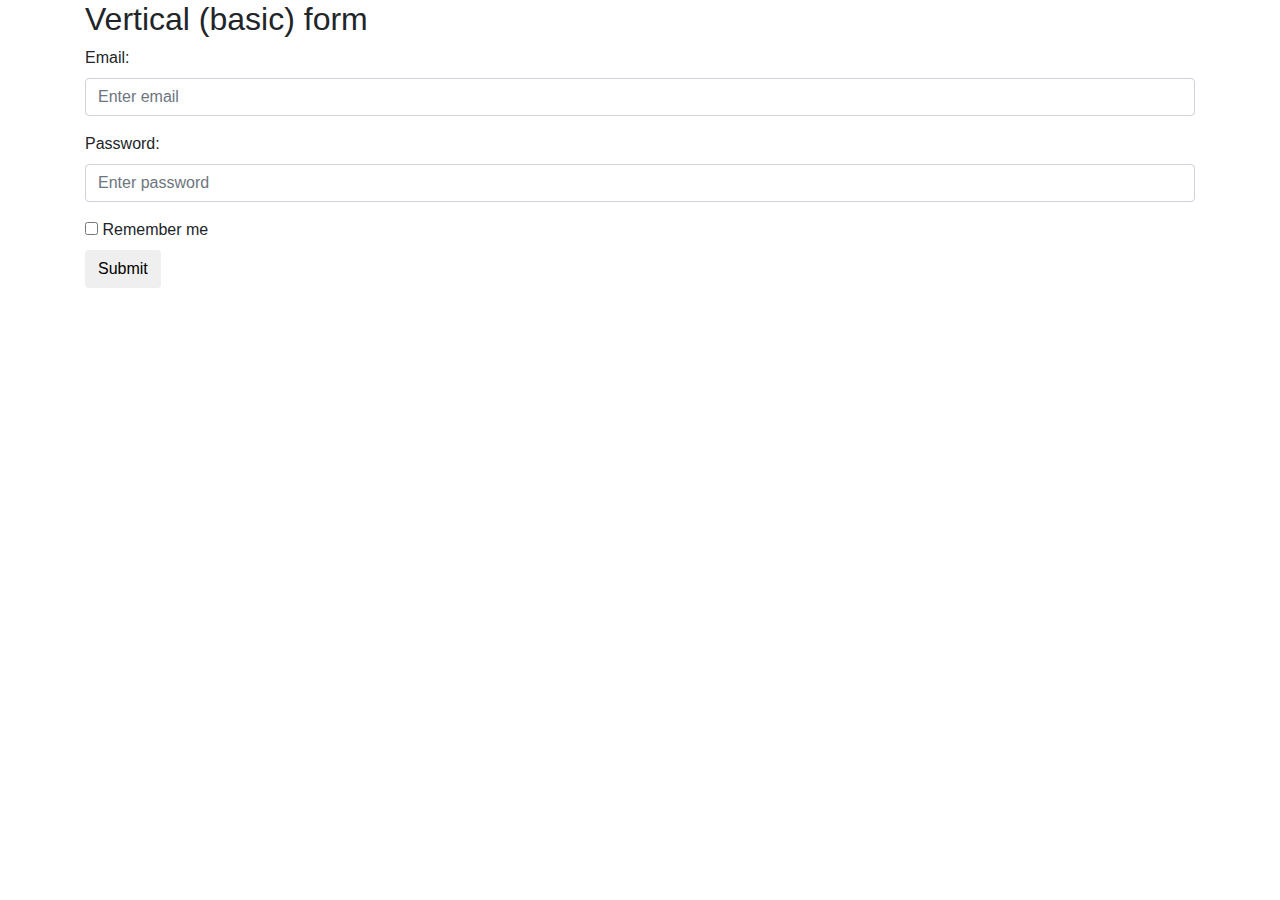
==== forms_html/form1.html @ a9cf3cad "vendors" ====
<!DOCTYPE html>
<html lang="en">
<head>
  <title>Bootstrap Example</title>
  <meta charset="utf-8">
  <meta name="viewport" content="width=device-width, initial-scale=1">
  <link rel="stylesheet" href="../css/bootstrap.min.css">
  <script src="../js/jquery.min.js"></script>
  <script src="../js/bootstrap.min.js"></script>
</head>
<body>

<div class="container">
  <h2>Vertical (basic) form</h2>
  <form action="/action_page.php">
    <div class="form-group">
      <label for="email">Email:</label>
      <input type="email" class="form-control" id="email" placeholder="Enter email" name="email">
    </div>
    <div class="form-group">
      <label for="pwd">Password:</label>
      <input type="password" class="form-control" id="pwd" placeholder="Enter password" name="pwd">
    </div>
    <div class="checkbox">
      <label><input type="checkbox" name="remember"> Remember me</label>
    </div>
    <button type="submit" class="btn btn-default">Submit</button>
  </form>
</div>

</body>
</html>
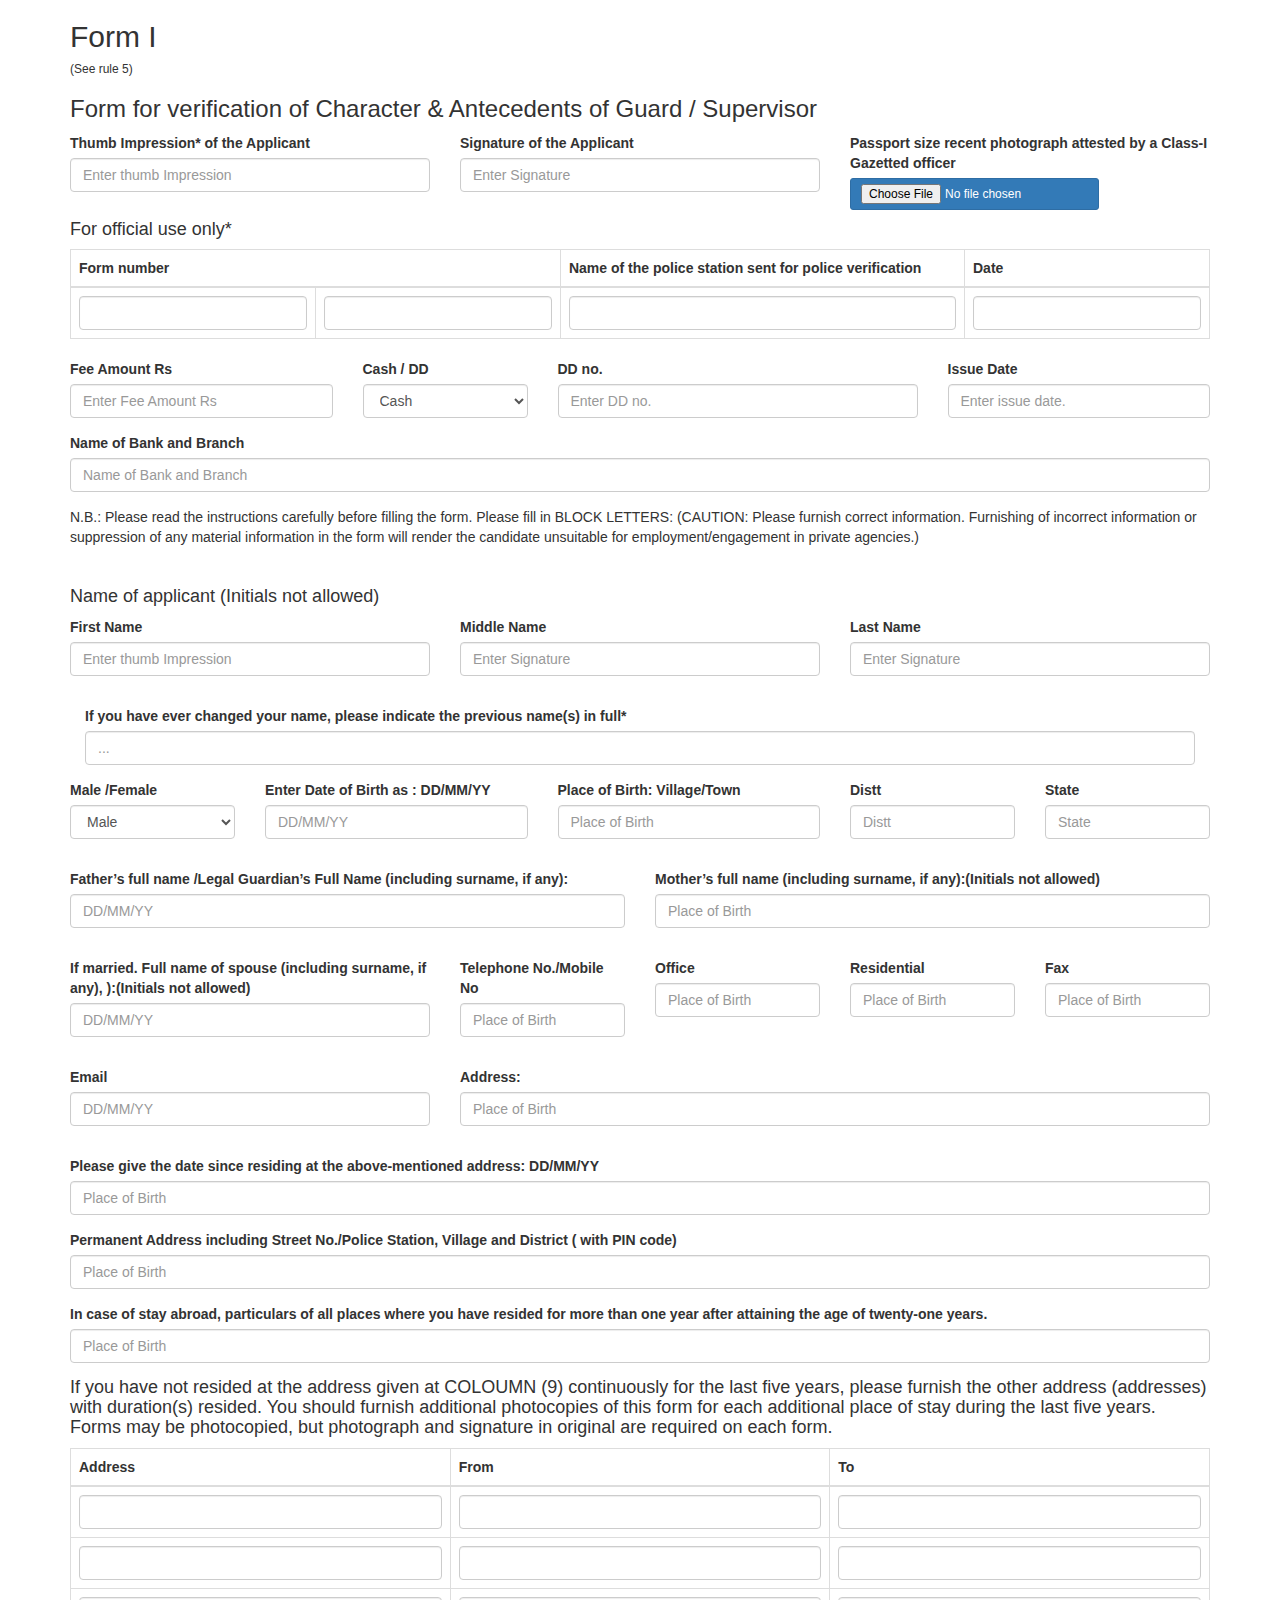
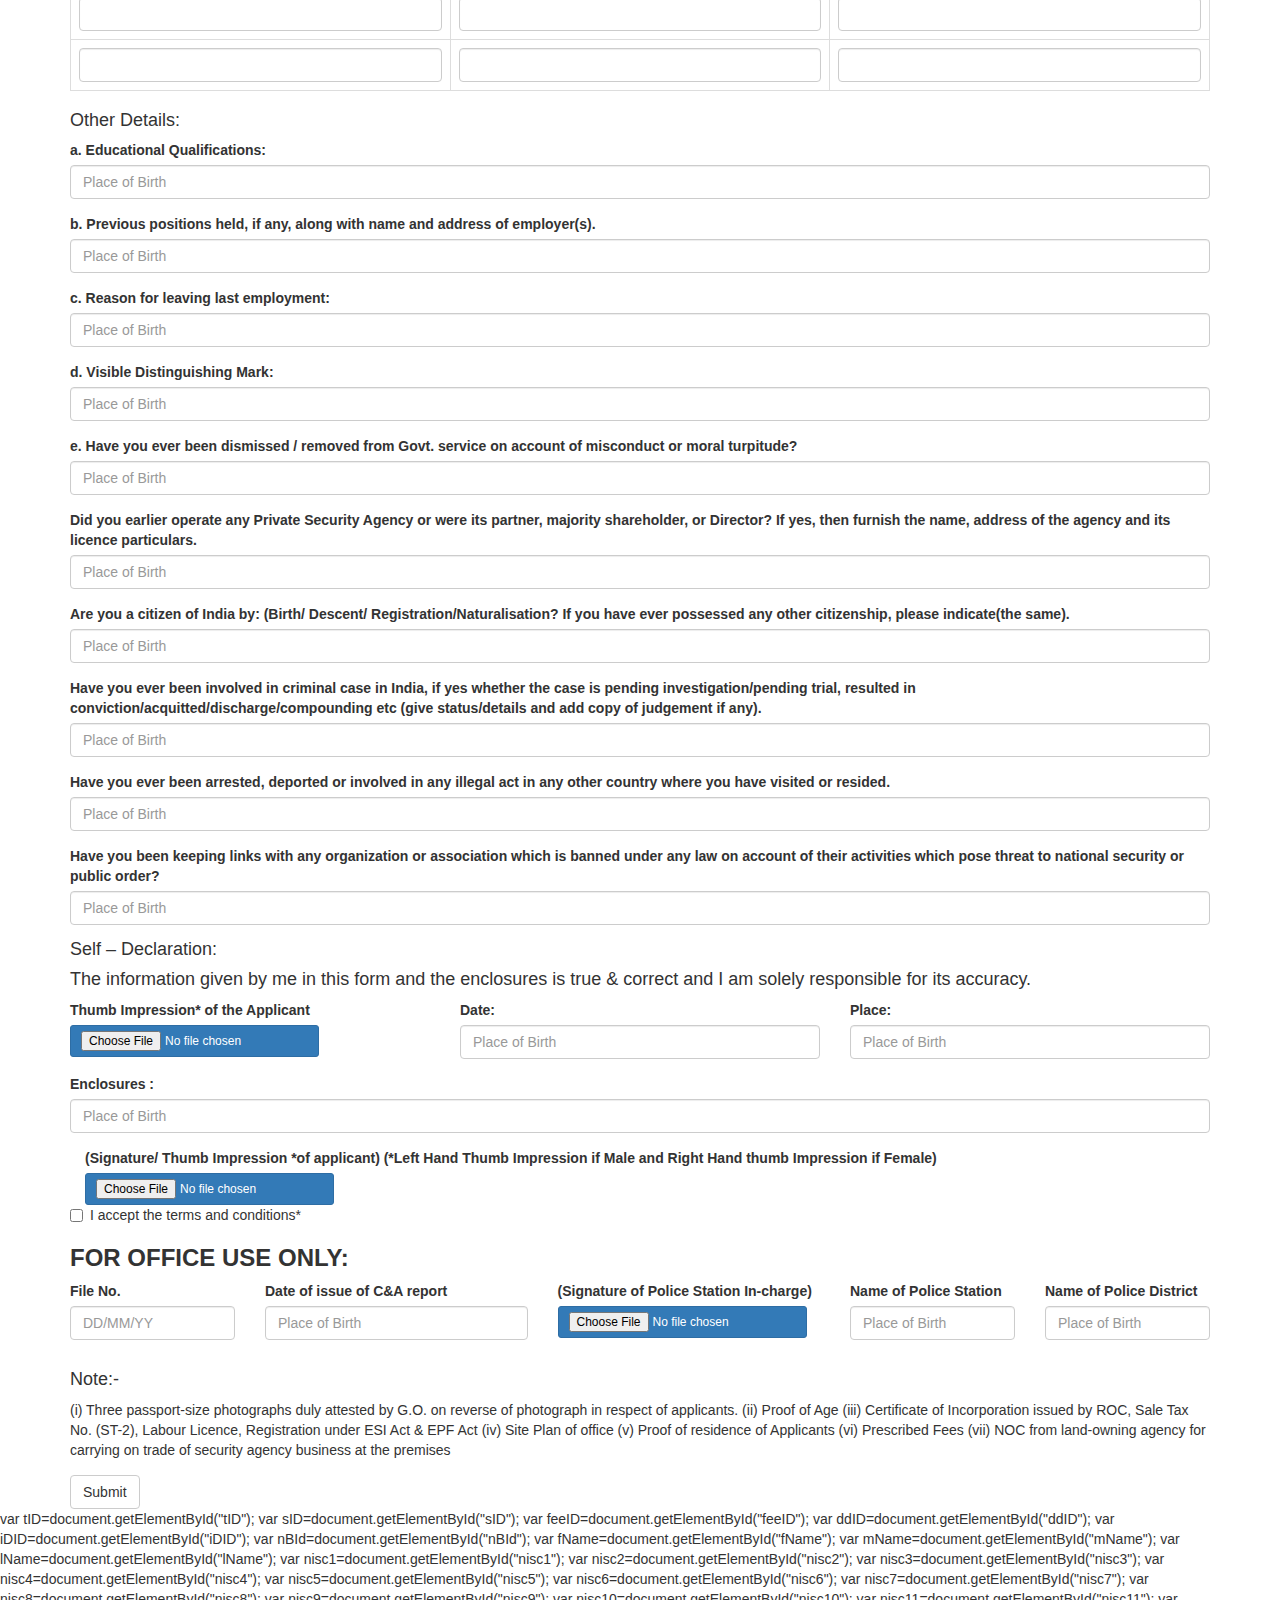
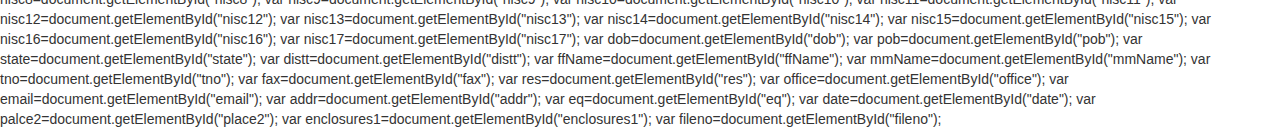
==== commit 83cbe3d3: "prashant update" ====
--- a/forms_html/form1.html
+++ b/forms_html/form1.html
@@ -1,32 +1,442 @@
 <!DOCTYPE html>
 <html lang="en">
 <head>
-  <title>Bootstrap Example</title>
+  <title>form- I</title>
   <meta charset="utf-8">
   <meta name="viewport" content="width=device-width, initial-scale=1">
-  <link rel="stylesheet" href="../css/bootstrap.min.css">
-  <script src="../js/jquery.min.js"></script>
-  <script src="../js/bootstrap.min.js"></script>
+  <link rel="stylesheet" href="https://maxcdn.bootstrapcdn.com/bootstrap/3.3.7/css/bootstrap.min.css">
+  <script src="https://ajax.googleapis.com/ajax/libs/jquery/3.3.1/jquery.min.js"></script>
+  <script src="https://maxcdn.bootstrapcdn.com/bootstrap/3.3.7/js/bootstrap.min.js"></script>
 </head>
 <body>
 
 <div class="container">
-  <h2>Vertical (basic) form</h2>
+  <h2>Form I</h2>
+<h6>(See rule 5)</h6>
+<h3>
+Form for verification of Character & Antecedents
+of Guard / Supervisor </h3>
   <form action="/action_page.php">
-    <div class="form-group">
-      <label for="email">Email:</label>
-      <input type="email" class="form-control" id="email" placeholder="Enter email" name="email">
-    </div>
-    <div class="form-group">
-      <label for="pwd">Password:</label>
-      <input type="password" class="form-control" id="pwd" placeholder="Enter password" name="pwd">
-    </div>
-    <div class="checkbox">
-      <label><input type="checkbox" name="remember"> Remember me</label>
-    </div>
+    <!-- thumb impression tID -->
+    <div class= "row"> 
+    <div class="form-group col-xs-4">
+      <label for="email">Thumb Impression* of the Applicant</label>
+      <input type="text" class="form-control" id="tID" placeholder="Enter thumb Impression" name="tID">
+    </div>
+    <!-- signature sID -->
+    <div class="form-group col-xs-4">
+      <label for="email">Signature of the Applicant </label>
+      <input type="text" class="form-control" id="sID" placeholder="Enter Signature" name="sID">
+    </div>
+    <div class="file-field col-xs-4 md-form">
+      <label for="email">Passport size
+recent photograph
+attested by a
+Class-I Gazetted
+officer </label>
+        <div class="btn btn-primary btn-sm float-left">
+
+            <input type="file">
+        </div>
+    </div>
+  </div>
+    <!-- table for office use only* -->
+
+    <div class="form-group">
+  <h4>For official use only* </h4>           
+  <table class="table table-bordered">
+    <thead>
+      <tr>
+        <th colspan="2">Form number </th>
+        <th>Name of the police station sent for police
+verification </th>
+        <th>Date</th>
+      </tr>
+    </thead>
+    <tbody>
+      <tr>
+        <td><input type="text" class="form-control" name="form number"/></td>  
+        <td><input type="text" name="form number" class="form-control"/></td> 
+        <td><input type="text" class="form-control" name="police station name"/></td>
+        <td><input type="text" class="form-control" name="date"/></td>
+      </tr>
+    </tbody>
+  </table>
+</div>
+    <!-- fee amount -->
+    <div class="row">
+    <div class="form-group col-xs-3">
+      <label for="email">Fee Amount Rs</label>
+      <input type="text" class="form-control" id="feeID" placeholder="Enter Fee Amount Rs" name="feeID"> </div>
+      <div class="dropdown form-group col-xs-2">
+        <label for="email">Cash / DD</label>
+ 
+  <select class="form-control" id="sel1">
+    <option>Cash</option>
+    <option>DD</option>
+ 
+  </select>
+        
+  </div>
+  <div class="form-group col-xs-4">
+      <label for="email">DD no.</label>
+      <input type="text" class="form-control" id="ddID" placeholder="Enter DD no." name="ddID"> </div>
+      <div class="form-group col-xs-3">
+      <label for="email">Issue Date</label>
+      <input type="text" class="form-control" id="iDID" placeholder="Enter issue date." name="iDID"> </div>
+    </div>
+    <!-- cash/DD -->
+    
+    <!-- Name of Bank and Branch -->
+    <div class="form-group">
+      <label for="email">Name of Bank and Branch</label>
+      <input type="text" class="form-control" id="nBId" placeholder="Name of Bank and Branch" name="pwd">
+    </div>
+    <p>N.B.: Please read the instructions carefully before filling the form. Please fill in BLOCK
+LETTERS: (CAUTION: Please furnish correct information. Furnishing of incorrect
+information or suppression of any material information in the form will render the candidate
+unsuitable for employment/engagement in private agencies.) </p>
+<br>
+    <!-- name credentials -->
+    <div class="form-group">
+      <h4>Name of applicant (Initials not allowed) </h4>
+      <div class= "row"> 
+    <div class="form-group col-xs-4">
+      <label for="email">First Name</label>
+      <input type="text" class="form-control"  id="fName" placeholder="Enter thumb Impression">
+    </div>
+    <!-- signature sID -->
+    <div class="form-group col-xs-4">
+      <label for="email">Middle Name </label>
+      <input type="text" class="form-control" id="mName" placeholder="Enter Signature">
+    </div>
+    <div class="form-group col-xs-4">
+      <label for="email">Last Name </label>
+      <input type="text" class="form-control" id="lName" placeholder="Enter Signature">
+    </div>
+  </div></div>
+
+  <div class="form-group">
+    <div class="form-group col-xs-12">
+      <label for="email">If you have ever changed your name, please indicate the previous name(s) in full*</label>
+      <input type="text" class="form-control"  id="nisc1" placeholder="...">
+    </div>
+  </div>
+
+   <div class="form-group">
+      <div class= "row"> 
+    <div class="form-group col-xs-2">
+       <label for="email">Male /Female</label>
+ 
+  <select class="form-control" id="sel1">
+    <option>Male</option>
+    <option>Female</option>
+ 
+  </select>
+    </div>
+    <!-- signature sID -->
+    <div class="form-group col-xs-3">
+      <label>Enter Date of Birth as : DD/MM/YY</label>
+      <input type="text" class="form-control" id="dob" placeholder="DD/MM/YY">
+    </div>
+    <div class="form-group col-xs-3">
+      <label>Place of Birth: Village/Town</label>
+      <input type="text" class="form-control" id="pob" placeholder="Place of Birth">
+    </div>
+    <div class="form-group col-xs-2">
+      <label>Distt</label>
+      <input type="text" class="form-control" id="distt" placeholder="Distt">
+    </div>
+    <div class="form-group col-xs-2">
+      <label>State</label>
+      <input type="text" class="form-control" id="state" placeholder="State">
+    </div>
+    
+  </div></div>
+
+  <div class="form-group">
+      <div class= "row"> 
+    <div class="form-group col-xs-6">
+      <label>Father’s full name /Legal Guardian’s Full Name (including surname, if any): </label>
+      <input type="text" class="form-control" id="ffName" placeholder="DD/MM/YY">
+    </div>
+    <div class="form-group col-xs-6">
+      <label>Mother’s full name (including surname, if any):(Initials not allowed) </label>
+      <input type="text" class="form-control" id="mmName" placeholder="Place of Birth">
+    </div>    
+  </div></div>
+
+
+  <div class="form-group">
+      <div class= "row"> 
+    <div class="form-group col-xs-4">
+      <label>If married. Full name of spouse (including surname, if any), ):(Initials not allowed) </label>
+      <input type="text" class="form-control" id="nisc2" placeholder="DD/MM/YY">
+    </div>
+    <div class="form-group col-xs-2">
+      <label>Telephone No./Mobile No </label>
+      <input type="text" class="form-control" id="tno" placeholder="Place of Birth">
+    </div> 
+    <div class="form-group col-xs-2">
+      <label>Office</label>
+      <input type="text" class="form-control" id="office" placeholder="Place of Birth">
+    </div> 
+    <div class="form-group col-xs-2">
+      <label>Residential</label>
+      <input type="text" class="form-control" id="res" placeholder="Place of Birth">
+    </div> 
+    <div class="form-group col-xs-2">
+      <label>Fax</label>
+      <input type="text" class="form-control" id="fax" placeholder="Place of Birth">
+    </div>    
+  </div></div>
+
+
+  <div class="form-group">
+      <div class= "row"> 
+    <div class="form-group col-xs-4">
+      <label>Email </label>
+      <input type="text" class="form-control" id="email" placeholder="DD/MM/YY">
+    </div>
+    <div class="form-group col-xs-8">
+      <label>Address: </label>
+      <input type="text" class="form-control" id="addr" placeholder="Place of Birth">
+    </div>   
+  </div></div>
+
+
+ <div class="form-group">
+<div class="form-group">
+      <label>Please give the date since residing at the above-mentioned address: DD/MM/YY  </label>
+      <input type="text" class="form-control" id="nisc3" placeholder="Place of Birth">
+    </div>
+    <div class="form-group">
+      <label>Permanent Address including Street No./Police Station, Village and District ( with PIN code) </label>
+      <input type="text" class="form-control" id="nisc4" placeholder="Place of Birth">
+    </div>
+<div class="form-group">
+      <label> In case of stay abroad, particulars of all places where you have resided for more than one year
+after attaining the age of twenty-one years.  </label>
+      <input type="text" class="form-control" id="nisc5" placeholder="Place of Birth">
+    </div>
+
+    <div class="form-group">
+  <h4>If you have not resided at the address given at COLOUMN (9) continuously for the last five
+years, please furnish the other address (addresses) with duration(s) resided. You should furnish
+additional photocopies of this form for each additional place of stay during the last five years.
+Forms may be photocopied, but photograph and signature in original are required on each form.  </h4>           
+  <table class="table table-bordered">
+    <thead>
+      <tr>
+        <th>Address</th>
+        <th>From </th>
+        <th>To</th>
+      </tr>
+    </thead>
+    <tbody>
+      <tr>
+        <td><input type="text" class="form-control" name="form number"/></td>  
+        <td><input type="text" name="form number" class="form-control"/></td> 
+        <td><input type="text" class="form-control" name="date"/></td>
+      </tr>
+      <tr>
+        <td><input type="text" class="form-control" name="form number"/></td>  
+        <td><input type="text" name="form number" class="form-control"/></td> 
+        <td><input type="text" class="form-control" name="date"/></td>
+      </tr>
+      <tr>
+        <td><input type="text" class="form-control" name="form number"/></td>  
+        <td><input type="text" name="form number" class="form-control"/></td> 
+        <td><input type="text" class="form-control" name="date"/></td>
+      </tr>
+      <tr>
+        <td><input type="text" class="form-control" name="form number"/></td>  
+        <td><input type="text" name="form number" class="form-control"/></td> 
+        <td><input type="text" class="form-control" name="date"/></td>
+      </tr>
+    </tbody>
+  </table>
+</div>
+
+<div class="form-group">
+  <h4> Other Details:</h4>
+      <label>a. Educational Qualifications:  </label>
+      <input type="text" class="form-control" id="eq" placeholder="Place of Birth">
+    </div>
+    <div class="form-group">
+      <label>b. Previous positions held, if any, along with name and address of employer(s).  </label>
+      <input type="text" class="form-control" id="nisc6" placeholder="Place of Birth">
+    </div>
+    <div class="form-group">
+      <label>c. Reason for leaving last employment:  </label>
+      <input type="text" class="form-control" id="nisc7" placeholder="Place of Birth">
+    </div>
+    <div class="form-group">
+      <label>d. Visible Distinguishing Mark:  </label>
+      <input type="text" class="form-control" id="nisc8" placeholder="Place of Birth">
+    </div>
+    <div class="form-group">
+      <label>e. Have you ever been dismissed / removed from Govt. service on account of
+misconduct or moral turpitude? </label>
+      <input type="text" class="form-control" id="nisc9" placeholder="Place of Birth">
+    </div>
+    <div class="form-group">
+      <label>Did you earlier operate any Private Security Agency or were its partner, majority
+shareholder, or Director? If yes, then furnish the name, address of the agency and its licence
+particulars. </label>
+      <input type="text" class="form-control" id="nisc10" placeholder="Place of Birth">
+    </div>
+    <div class="form-group">
+      <label>Are you a citizen of India by: (Birth/ Descent/ Registration/Naturalisation? If you have ever
+possessed any other citizenship, please indicate(the same).  </label>
+      <input type="text" class="form-control" id="nisc11" placeholder="Place of Birth">
+    </div>
+    <div class="form-group">
+      <label>Have you ever been involved in criminal case in India, if yes whether the case is pending
+investigation/pending trial, resulted in conviction/acquitted/discharge/compounding etc (give
+status/details and add copy of judgement if any). </label>
+      <input type="text" class="form-control" id="nisc12" placeholder="Place of Birth">
+    </div>
+    <div class="form-group">
+      <label> Have you ever been arrested, deported or involved in any illegal act in any other country
+where you have visited or resided.  </label>
+      <input type="text" class="form-control" id="nisc13" placeholder="Place of Birth">
+    </div>
+    <div class="form-group">
+      <label>Have you been keeping links with any organization or association which is banned under any
+law on account of their activities which pose threat to national security or public order?  </label>
+      <input type="text" class="form-control" id="nisc14" placeholder="Place of Birth">
+    </div>
+    <div class="form-group">
+      
+      <h4>Self – Declaration: </h4>
+      <h4>The information given by me in this form and the enclosures is true & correct and I am solely responsible for its accuracy.</h4>
+      <div class="row">
+<div class="form-group">
+      <div class="file-field col-xs-4 md-form">
+      <label for="email">Thumb Impression* of the Applicant </label>
+        <div class="btn btn-primary btn-sm float-left">
+            <input type="file">
+        </div>
+    </div>
+    <div class="col-xs-4"><label> Date:  </label>
+      <input type="text" class="form-control" id="date" placeholder="Place of Birth"></div>
+      <div class="col-xs-4"><label>Place:  </label>
+      <input type="text" class="form-control" id="place2" placeholder="Place of Birth"></div>
+    </div></div></div>
+
+
+
+    <div class="form-group">
+      <label>Enclosures :  </label>
+      <input type="text" class="form-control" id="enclosures1" placeholder="Place of Birth">
+    </div>
+    <div class="file-field col-xs-12">
+      <label for="email">(Signature/ Thumb Impression *of applicant)
+(*Left Hand Thumb Impression if Male and Right Hand thumb Impression if
+Female)  </label><br>
+        <div class="btn btn-primary btn-sm float-left">
+            <input type="file">
+        </div>
+    </div>
+<div class="checkbox">
+      <label><input type="checkbox" name="remember"> I accept the terms and conditions*</label>
+    </div>
+    <h3><b>FOR OFFICE USE ONLY:</b></h3>
+<div class="form-group">
+      <div class= "row"> 
+    <div class="form-group col-xs-2">
+      <label>File No. </label>
+      <input type="text" class="form-control" id="fileno" placeholder="DD/MM/YY">
+    </div>
+    <div class="form-group col-xs-3">
+      <label>Date of issue of C&A report </label>
+      <input type="text" class="form-control" id="nisc15" placeholder="Place of Birth">
+    </div> 
+    <div class="file-field col-xs-3">
+      <label for="email">(Signature of Police Station In-charge) </label><br>
+        <div class="btn btn-primary btn-sm float-left">
+            <input type="file">
+        </div>
+    </div>
+     <div class="form-group col-xs-2">
+      <label>Name of Police Station </label>
+      <input type="text" class="form-control" id="nisc16" placeholder="Place of Birth">
+    </div>
+    <div class="form-group col-xs-2">
+      <label>Name of Police District</label>
+      <input type="text" class="form-control" id="nisc17" placeholder="Place of Birth">
+    </div>   
+  </div></div>
+  
+  <h4>Note:-</h4>
+<p>
+(i) Three passport-size photographs duly attested by G.O. on reverse of photograph in
+respect of applicants.
+(ii) Proof of Age
+(iii) Certificate of Incorporation issued by ROC, Sale Tax No. (ST-2), Labour Licence,
+Registration under ESI Act & EPF Act
+(iv) Site Plan of office
+(v) Proof of residence of Applicants
+(vi) Prescribed Fees
+(vii) NOC from land-owning agency for carrying on trade of security agency business
+at the premises
+</p>
+
+
+  </div>
+    <!--  -->
+    
     <button type="submit" class="btn btn-default">Submit</button>
   </form>
 </div>
 
+var tID=document.getElementById("tID");
+var sID=document.getElementById("sID");
+var feeID=document.getElementById("feeID");
+var ddID=document.getElementById("ddID");
+var iDID=document.getElementById("iDID");
+var nBId=document.getElementById("nBId");
+var fName=document.getElementById("fName");
+var mName=document.getElementById("mName");
+var lName=document.getElementById("lName");
+
+var nisc1=document.getElementById("nisc1");
+var nisc2=document.getElementById("nisc2");
+var nisc3=document.getElementById("nisc3");
+var nisc4=document.getElementById("nisc4");
+var nisc5=document.getElementById("nisc5");
+var nisc6=document.getElementById("nisc6");
+var nisc7=document.getElementById("nisc7");
+var nisc8=document.getElementById("nisc8");
+var nisc9=document.getElementById("nisc9");
+var nisc10=document.getElementById("nisc10");
+var nisc11=document.getElementById("nisc11");
+var nisc12=document.getElementById("nisc12");
+var nisc13=document.getElementById("nisc13");
+var nisc14=document.getElementById("nisc14");
+var nisc15=document.getElementById("nisc15");
+var nisc16=document.getElementById("nisc16");
+var nisc17=document.getElementById("nisc17");
+
+
+var dob=document.getElementById("dob");
+var pob=document.getElementById("pob");
+var state=document.getElementById("state");
+var distt=document.getElementById("distt");
+var ffName=document.getElementById("ffName");
+var mmName=document.getElementById("mmName");
+var tno=document.getElementById("tno");
+var fax=document.getElementById("fax");
+var res=document.getElementById("res");
+var office=document.getElementById("office");
+var email=document.getElementById("email");
+var addr=document.getElementById("addr");
+var eq=document.getElementById("eq");
+var date=document.getElementById("date");
+var palce2=document.getElementById("place2");
+var enclosures1=document.getElementById("enclosures1");
+var fileno=document.getElementById("fileno");
+
 </body>
 </html>
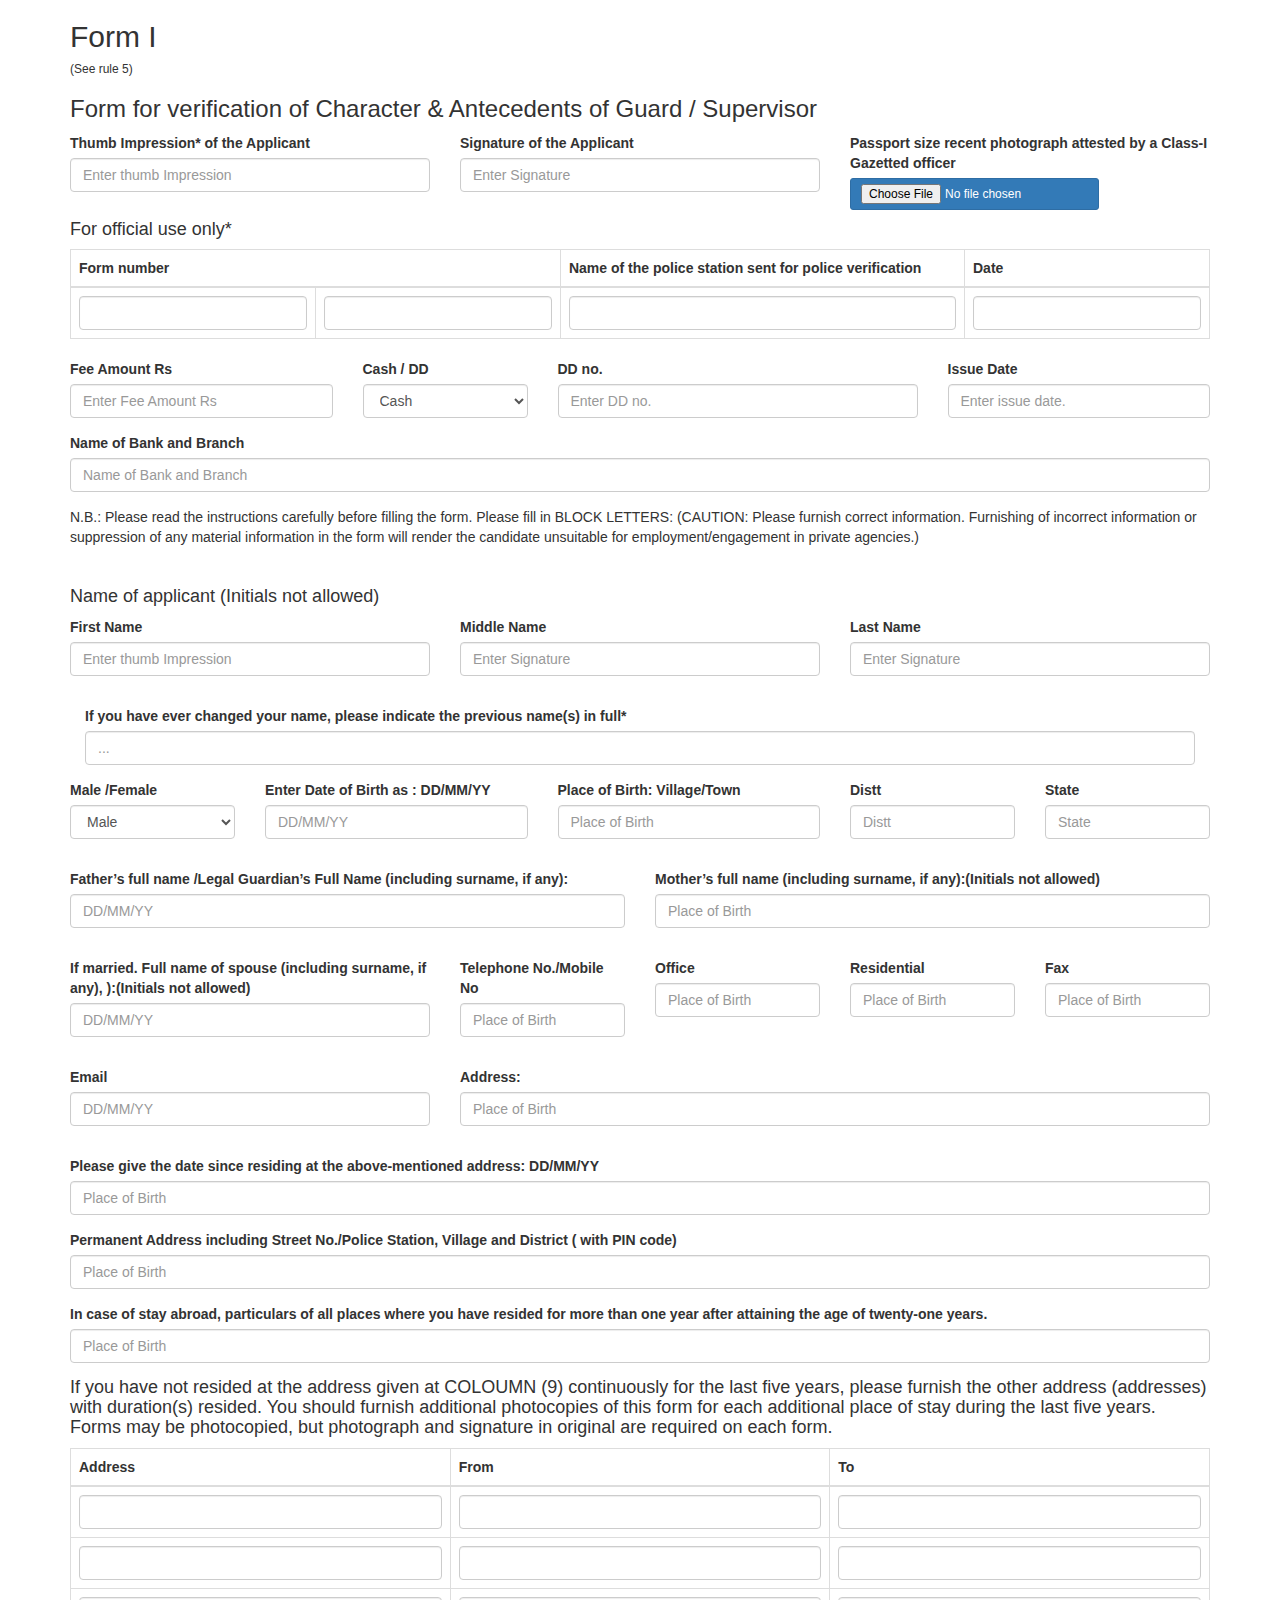
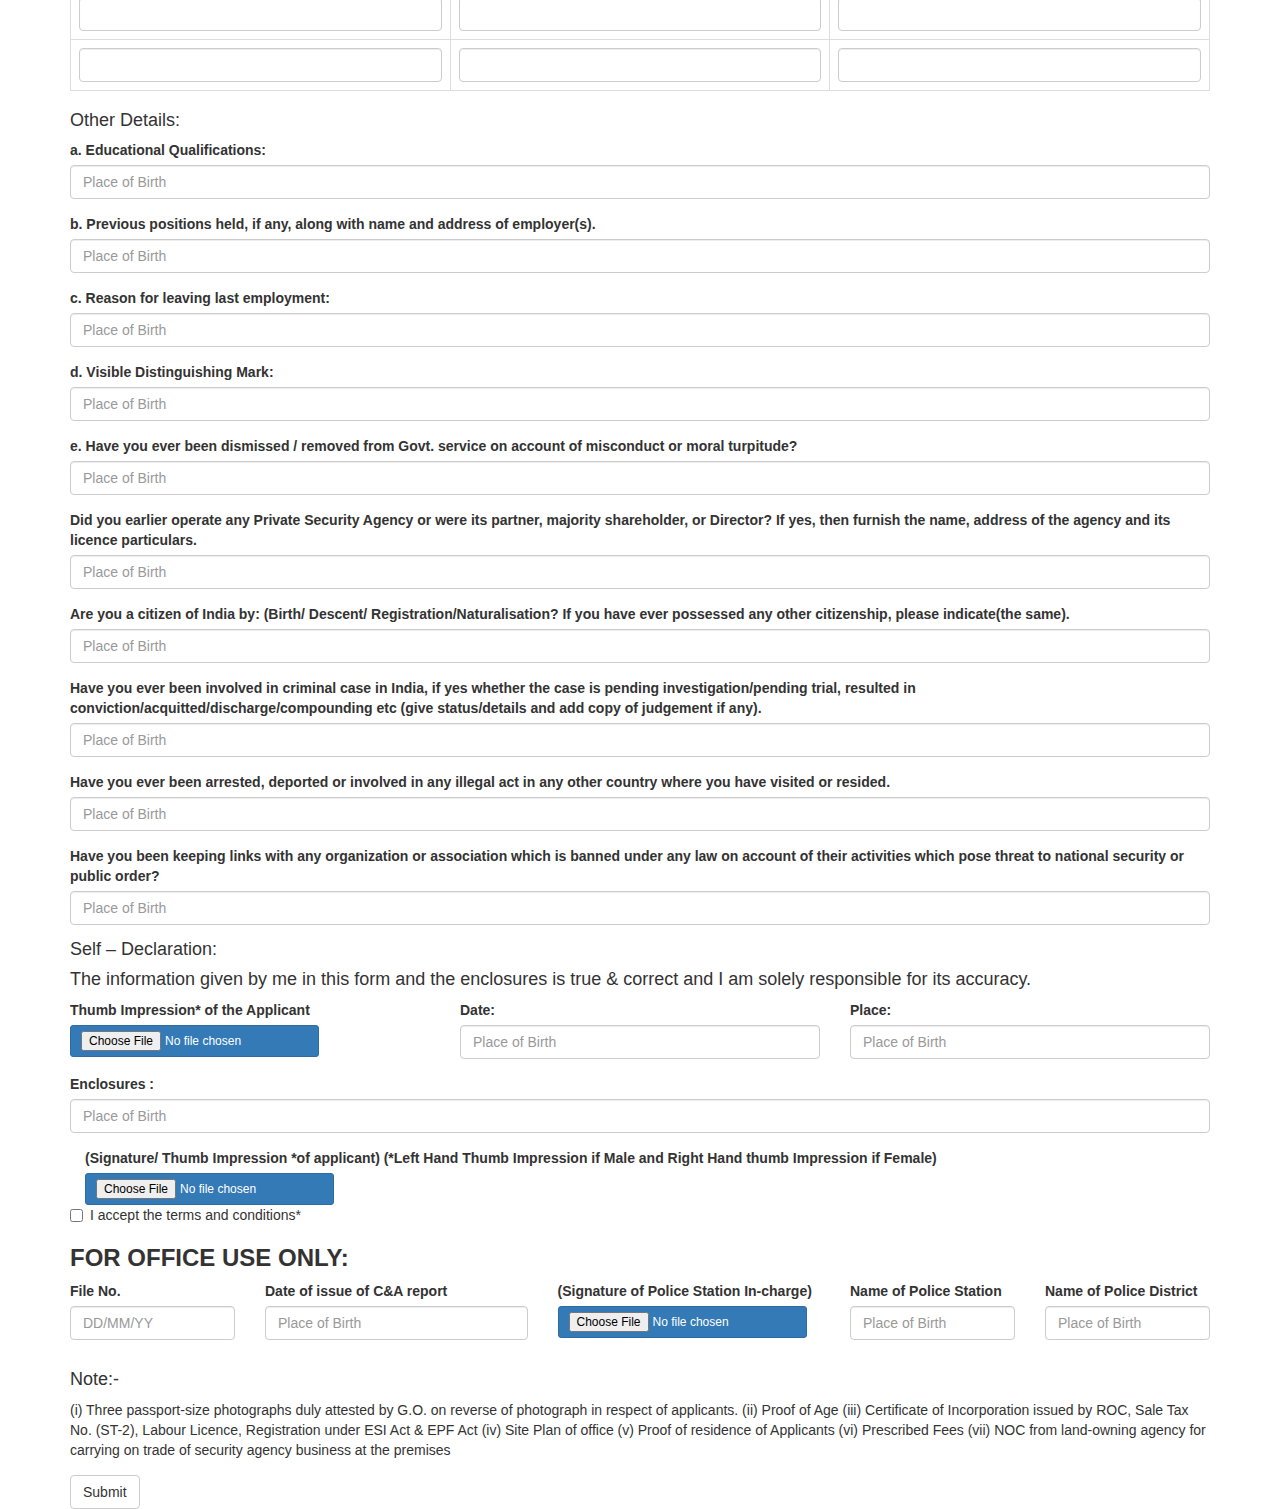
==== commit d61514a6: "error removed" ====
--- a/forms_html/form1.html
+++ b/forms_html/form1.html
@@ -18,7 +18,7 @@
 of Guard / Supervisor </h3>
   <form action="/action_page.php">
     <!-- thumb impression tID -->
-    <div class= "row"> 
+    <div class= "row">
     <div class="form-group col-xs-4">
       <label for="email">Thumb Impression* of the Applicant</label>
       <input type="text" class="form-control" id="tID" placeholder="Enter thumb Impression" name="tID">
@@ -43,7 +43,7 @@
     <!-- table for office use only* -->
 
     <div class="form-group">
-  <h4>For official use only* </h4>           
+  <h4>For official use only* </h4>
   <table class="table table-bordered">
     <thead>
       <tr>
@@ -55,8 +55,8 @@
     </thead>
     <tbody>
       <tr>
-        <td><input type="text" class="form-control" name="form number"/></td>  
-        <td><input type="text" name="form number" class="form-control"/></td> 
+        <td><input type="text" class="form-control" name="form number"/></td>
+        <td><input type="text" name="form number" class="form-control"/></td>
         <td><input type="text" class="form-control" name="police station name"/></td>
         <td><input type="text" class="form-control" name="date"/></td>
       </tr>
@@ -70,13 +70,13 @@
       <input type="text" class="form-control" id="feeID" placeholder="Enter Fee Amount Rs" name="feeID"> </div>
       <div class="dropdown form-group col-xs-2">
         <label for="email">Cash / DD</label>
- 
+
   <select class="form-control" id="sel1">
     <option>Cash</option>
     <option>DD</option>
- 
+
   </select>
-        
+
   </div>
   <div class="form-group col-xs-4">
       <label for="email">DD no.</label>
@@ -86,7 +86,7 @@
       <input type="text" class="form-control" id="iDID" placeholder="Enter issue date." name="iDID"> </div>
     </div>
     <!-- cash/DD -->
-    
+
     <!-- Name of Bank and Branch -->
     <div class="form-group">
       <label for="email">Name of Bank and Branch</label>
@@ -100,7 +100,7 @@
     <!-- name credentials -->
     <div class="form-group">
       <h4>Name of applicant (Initials not allowed) </h4>
-      <div class= "row"> 
+      <div class= "row">
     <div class="form-group col-xs-4">
       <label for="email">First Name</label>
       <input type="text" class="form-control"  id="fName" placeholder="Enter thumb Impression">
@@ -124,14 +124,14 @@
   </div>
 
    <div class="form-group">
-      <div class= "row"> 
+      <div class= "row">
     <div class="form-group col-xs-2">
        <label for="email">Male /Female</label>
- 
+
   <select class="form-control" id="sel1">
     <option>Male</option>
     <option>Female</option>
- 
+
   </select>
     </div>
     <!-- signature sID -->
@@ -151,11 +151,11 @@
       <label>State</label>
       <input type="text" class="form-control" id="state" placeholder="State">
     </div>
-    
+
   </div></div>
 
   <div class="form-group">
-      <div class= "row"> 
+      <div class= "row">
     <div class="form-group col-xs-6">
       <label>Father’s full name /Legal Guardian’s Full Name (including surname, if any): </label>
       <input type="text" class="form-control" id="ffName" placeholder="DD/MM/YY">
@@ -163,12 +163,12 @@
     <div class="form-group col-xs-6">
       <label>Mother’s full name (including surname, if any):(Initials not allowed) </label>
       <input type="text" class="form-control" id="mmName" placeholder="Place of Birth">
-    </div>    
+    </div>
   </div></div>
 
 
   <div class="form-group">
-      <div class= "row"> 
+      <div class= "row">
     <div class="form-group col-xs-4">
       <label>If married. Full name of spouse (including surname, if any), ):(Initials not allowed) </label>
       <input type="text" class="form-control" id="nisc2" placeholder="DD/MM/YY">
@@ -176,24 +176,24 @@
     <div class="form-group col-xs-2">
       <label>Telephone No./Mobile No </label>
       <input type="text" class="form-control" id="tno" placeholder="Place of Birth">
-    </div> 
+    </div>
     <div class="form-group col-xs-2">
       <label>Office</label>
       <input type="text" class="form-control" id="office" placeholder="Place of Birth">
-    </div> 
+    </div>
     <div class="form-group col-xs-2">
       <label>Residential</label>
       <input type="text" class="form-control" id="res" placeholder="Place of Birth">
-    </div> 
+    </div>
     <div class="form-group col-xs-2">
       <label>Fax</label>
       <input type="text" class="form-control" id="fax" placeholder="Place of Birth">
-    </div>    
+    </div>
   </div></div>
 
 
   <div class="form-group">
-      <div class= "row"> 
+      <div class= "row">
     <div class="form-group col-xs-4">
       <label>Email </label>
       <input type="text" class="form-control" id="email" placeholder="DD/MM/YY">
@@ -201,7 +201,7 @@
     <div class="form-group col-xs-8">
       <label>Address: </label>
       <input type="text" class="form-control" id="addr" placeholder="Place of Birth">
-    </div>   
+    </div>
   </div></div>
 
 
@@ -224,7 +224,7 @@
   <h4>If you have not resided at the address given at COLOUMN (9) continuously for the last five
 years, please furnish the other address (addresses) with duration(s) resided. You should furnish
 additional photocopies of this form for each additional place of stay during the last five years.
-Forms may be photocopied, but photograph and signature in original are required on each form.  </h4>           
+Forms may be photocopied, but photograph and signature in original are required on each form.  </h4>
   <table class="table table-bordered">
     <thead>
       <tr>
@@ -235,23 +235,23 @@
     </thead>
     <tbody>
       <tr>
-        <td><input type="text" class="form-control" name="form number"/></td>  
-        <td><input type="text" name="form number" class="form-control"/></td> 
+        <td><input type="text" class="form-control" name="form number"/></td>
+        <td><input type="text" name="form number" class="form-control"/></td>
         <td><input type="text" class="form-control" name="date"/></td>
       </tr>
       <tr>
-        <td><input type="text" class="form-control" name="form number"/></td>  
-        <td><input type="text" name="form number" class="form-control"/></td> 
+        <td><input type="text" class="form-control" name="form number"/></td>
+        <td><input type="text" name="form number" class="form-control"/></td>
         <td><input type="text" class="form-control" name="date"/></td>
       </tr>
       <tr>
-        <td><input type="text" class="form-control" name="form number"/></td>  
-        <td><input type="text" name="form number" class="form-control"/></td> 
+        <td><input type="text" class="form-control" name="form number"/></td>
+        <td><input type="text" name="form number" class="form-control"/></td>
         <td><input type="text" class="form-control" name="date"/></td>
       </tr>
       <tr>
-        <td><input type="text" class="form-control" name="form number"/></td>  
-        <td><input type="text" name="form number" class="form-control"/></td> 
+        <td><input type="text" class="form-control" name="form number"/></td>
+        <td><input type="text" name="form number" class="form-control"/></td>
         <td><input type="text" class="form-control" name="date"/></td>
       </tr>
     </tbody>
@@ -308,7 +308,7 @@
       <input type="text" class="form-control" id="nisc14" placeholder="Place of Birth">
     </div>
     <div class="form-group">
-      
+
       <h4>Self – Declaration: </h4>
       <h4>The information given by me in this form and the enclosures is true & correct and I am solely responsible for its accuracy.</h4>
       <div class="row">
@@ -344,7 +344,7 @@
     </div>
     <h3><b>FOR OFFICE USE ONLY:</b></h3>
 <div class="form-group">
-      <div class= "row"> 
+      <div class= "row">
     <div class="form-group col-xs-2">
       <label>File No. </label>
       <input type="text" class="form-control" id="fileno" placeholder="DD/MM/YY">
@@ -352,7 +352,7 @@
     <div class="form-group col-xs-3">
       <label>Date of issue of C&A report </label>
       <input type="text" class="form-control" id="nisc15" placeholder="Place of Birth">
-    </div> 
+    </div>
     <div class="file-field col-xs-3">
       <label for="email">(Signature of Police Station In-charge) </label><br>
         <div class="btn btn-primary btn-sm float-left">
@@ -366,9 +366,9 @@
     <div class="form-group col-xs-2">
       <label>Name of Police District</label>
       <input type="text" class="form-control" id="nisc17" placeholder="Place of Birth">
-    </div>   
-  </div></div>
-  
+    </div>
+  </div></div>
+
   <h4>Note:-</h4>
 <p>
 (i) Three passport-size photographs duly attested by G.O. on reverse of photograph in
@@ -386,11 +386,11 @@
 
   </div>
     <!--  -->
-    
+
     <button type="submit" class="btn btn-default">Submit</button>
   </form>
 </div>
-
+<script>
 var tID=document.getElementById("tID");
 var sID=document.getElementById("sID");
 var feeID=document.getElementById("feeID");
@@ -437,6 +437,6 @@
 var palce2=document.getElementById("place2");
 var enclosures1=document.getElementById("enclosures1");
 var fileno=document.getElementById("fileno");
-
+</script>
 </body>
 </html>
